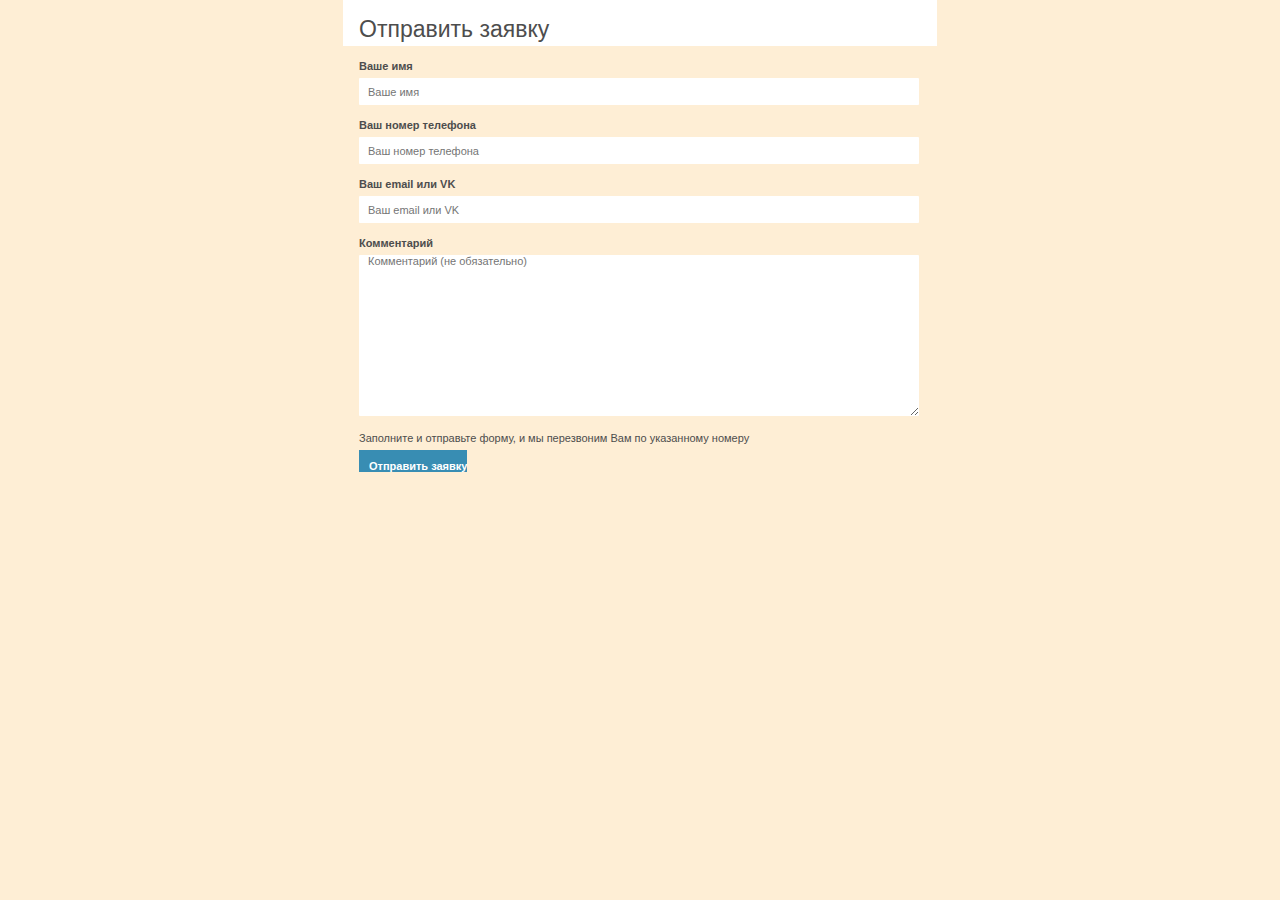
==== Css Form/index.html @ c6564a7a "Refactoring in the "CSS Form" project." ====
<!DOCTYPE html>
<html lang="en">
<head>
    <meta charset="UTF-8">
    <meta name="viewport"
          content="width=device-width, user-scalable=no, initial-scale=1.0, maximum-scale=1.0, minimum-scale=1.0">
    <meta http-equiv="X-UA-Compatible" content="ie=edge">
    <title>CSS form</title>
    <link rel="stylesheet" href="css/reset.css">
    <link rel="stylesheet" href="css/style.css">
</head>
<body>
    <div class="form">
        <form action="#" class="form_body" method="post">
            <p class="form_title">Отправить заявку</p>

            <div class="form_item">
                <label class = "form-label" for="client-name">Ваше имя</label>
                <input type="text" id="client-name" name="clientName" class="form_input" placeholder="Ваше имя" required>
            </div>

            <div class="form_item">
                <label class = "form-label" for="client-phone">Ваш номер телефона</label>
                <input type="text" id="client-phone" name="clientPhone" class="form_input" placeholder="Ваш номер телефона" required>
            </div>

            <div class="form_item">
                <label class = "form-label" for="client-email">Ваш email или VK</label>
                <input type="text" id="client-email" name="clientEmail" class="form_input" placeholder="Ваш email или VK" required>
            </div>

            <div class="form_item">
                <label class = "form-label" for="client-note">Комментарий</label>
                <textarea id="client-note" name="clientNote" class="form_input" placeholder="Комментарий (не обязательно)"></textarea>
            </div>

            <div class="form_item">
                <p class="custom-paragraph">Заполните и отправьте форму, и мы перезвоним Вам по указанному номеру</p>
            </div>

            <button type="submit" class="form_button">Отправить заявку</button>
        </form>
    </div>
</body>
</html>
---- Css Form/css/style.css ----
@import url('https://fonts.googleapis.com/css2?family=Carlito:ital,wght@0,400;0,700;1,400;1,700&family=Commissioner:wght@100..900&family=Mukta+Malar:wght@200;300;400;500;600;700;800&display=swap');

* {
    box-sizing: border-box;
}

body {
    font-size: 11px;
    font-family: Helvetica, sans-serif;
    background-color: #FEEED5;
    color: #4d4d4d;
}

.form{
    max-width: 594px;
    margin: 0 auto;
}

.form_title{
    font-size: 23px;
    padding: 18px 0 5px 16px;
    background-color: white;
    font-weight: normal;
}

.form-label{
    display: block;
    margin: 15px 0 6px 16px;
    font-weight: bold;
}

.form_input{
    height: 27px;
    width: 560px;
    border: none;
    border-radius: 1px;
    margin: 0 0 0 16px;
    padding: 0 0 0 9px;
}

.form_input::placeholder{
    font-size: 11px;
    font-family: Helvetica, sans-serif;
}

textarea.form_input{
    min-height: 161px;
}

.custom-paragraph{
    margin: 15px 0 6px 16px;
}

.form_button{
    justify-content: center;
    align-items: center;
    background-color: #388DB3;
    font-size: 11px;
    font-family: Helvetica, sans-serif;
    color: #FFF;
    border: none;
    font-weight: 700;
    padding: 10px 0 0 10px;
    margin: 0 0 0 16px;
}
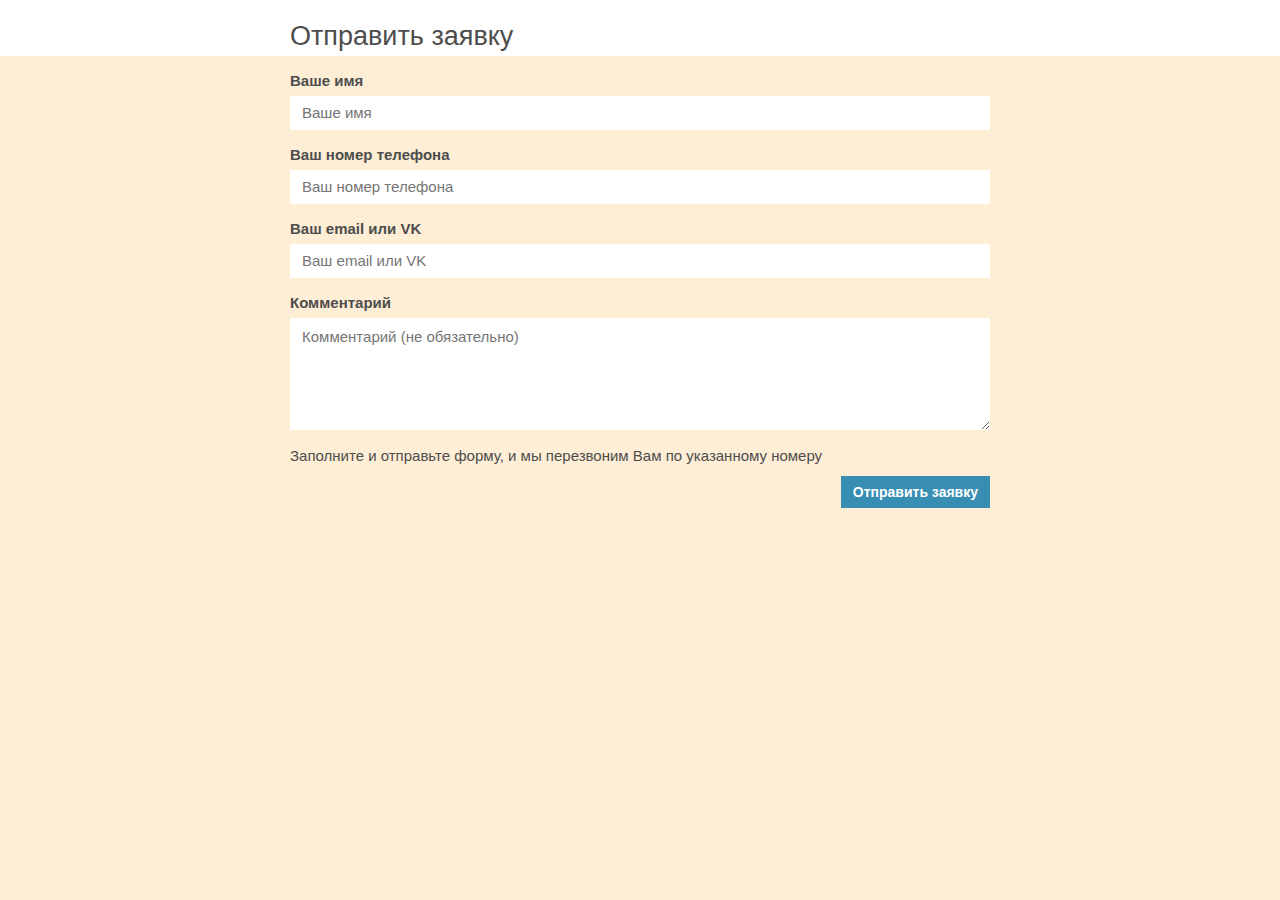
==== commit 92d7519c: "Refactoring in the "CSS Form" project." ====
--- a/Css Form/index.html
+++ b/Css Form/index.html
@@ -10,36 +10,47 @@
     <link rel="stylesheet" href="css/style.css">
 </head>
 <body>
+    <div class="upper-form">
+        <div class="inner_container">
+            <p class="form_title">Отправить заявку</p>
+        </div>
+    </div>
+
     <div class="form">
-        <form action="#" class="form_body" method="post">
-            <p class="form_title">Отправить заявку</p>
+        <div class="container">
+            <form action="#" class="form_body" method="post">
+                <div class="form_item">
+                    <label class="form-label" for="client-name">Ваше имя</label>
+                    <input type="text" id="client-name" name="clientName" class="form_input" placeholder="Ваше имя"
+                           required>
+                </div>
 
-            <div class="form_item">
-                <label class = "form-label" for="client-name">Ваше имя</label>
-                <input type="text" id="client-name" name="clientName" class="form_input" placeholder="Ваше имя" required>
-            </div>
+                <div class="form_item">
+                    <label class="form-label" for="client-phone">Ваш номер телефона</label>
+                    <input type="text" id="client-phone" name="clientPhone" class="form_input"
+                           placeholder="Ваш номер телефона" required>
+                </div>
 
-            <div class="form_item">
-                <label class = "form-label" for="client-phone">Ваш номер телефона</label>
-                <input type="text" id="client-phone" name="clientPhone" class="form_input" placeholder="Ваш номер телефона" required>
-            </div>
+                <div class="form_item">
+                    <label class="form-label" for="client-email">Ваш email или VK</label>
+                    <input type="text" id="client-email" name="clientEmail" class="form_input"
+                           placeholder="Ваш email или VK" required>
+                </div>
 
-            <div class="form_item">
-                <label class = "form-label" for="client-email">Ваш email или VK</label>
-                <input type="text" id="client-email" name="clientEmail" class="form_input" placeholder="Ваш email или VK" required>
-            </div>
+                <div class="form_item">
+                    <label class="form-label" for="client-note">Комментарий</label>
+                    <textarea id="client-note" name="clientNote" class="form_input"
+                              placeholder="Комментарий (не обязательно)"></textarea>
+                </div>
 
-            <div class="form_item">
-                <label class = "form-label" for="client-note">Комментарий</label>
-                <textarea id="client-note" name="clientNote" class="form_input" placeholder="Комментарий (не обязательно)"></textarea>
-            </div>
+                <div class="form_item">
+                    <p class="custom-paragraph">Заполните и отправьте форму, и мы перезвоним Вам по указанному номеру</p>
+                </div>
 
-            <div class="form_item">
-                <p class="custom-paragraph">Заполните и отправьте форму, и мы перезвоним Вам по указанному номеру</p>
-            </div>
+                <button type="submit" class="form_button">Отправить заявку</button>
+            </form>
+        </div>
+    </div>
 
-            <button type="submit" class="form_button">Отправить заявку</button>
-        </form>
-    </div>
 </body>
 </html>--- a/Css Form/css/style.css
+++ b/Css Form/css/style.css
@@ -5,61 +5,75 @@
 }
 
 body {
-    font-size: 11px;
+    font-size: 15px;
     font-family: Helvetica, sans-serif;
     background-color: #FEEED5;
     color: #4d4d4d;
 }
 
-.form{
-    max-width: 594px;
+.upper-form{
+    background-color: #fff;
+}
+
+.inner_container{
+    max-width: 700px;
     margin: 0 auto;
 }
 
 .form_title{
-    font-size: 23px;
-    padding: 18px 0 5px 16px;
-    background-color: white;
-    font-weight: normal;
+    font-size: 27px;
+    padding: 23px 0 6px;
 }
+
+.form{
+    max-width: 742px;
+    margin: 0 auto;
+}
+
+.container{
+    max-width: 700px;
+    margin: 0 auto;
+    background-color: #FEEED5;
+}
+
+
 
 .form-label{
     display: block;
-    margin: 15px 0 6px 16px;
+    margin: 17px 0 8px;
     font-weight: bold;
+    color: #4d4d4d;
 }
 
 .form_input{
-    height: 27px;
-    width: 560px;
+    padding: 10px 0 9px 12px;
+    width: 100%;
     border: none;
     border-radius: 1px;
-    margin: 0 0 0 16px;
-    padding: 0 0 0 9px;
 }
 
 .form_input::placeholder{
-    font-size: 11px;
+    font-size: 15px;
     font-family: Helvetica, sans-serif;
 }
 
 textarea.form_input{
-    min-height: 161px;
+    min-height: 112px;
 }
 
 .custom-paragraph{
-    margin: 15px 0 6px 16px;
+    margin: 16px 0 13px;
 }
 
 .form_button{
     justify-content: center;
     align-items: center;
     background-color: #388DB3;
-    font-size: 11px;
+    font-size: 14px;
     font-family: Helvetica, sans-serif;
     color: #FFF;
     border: none;
     font-weight: 700;
-    padding: 10px 0 0 10px;
-    margin: 0 0 0 16px;
+    padding: 8px 12px 8px;
+    float: right;
 }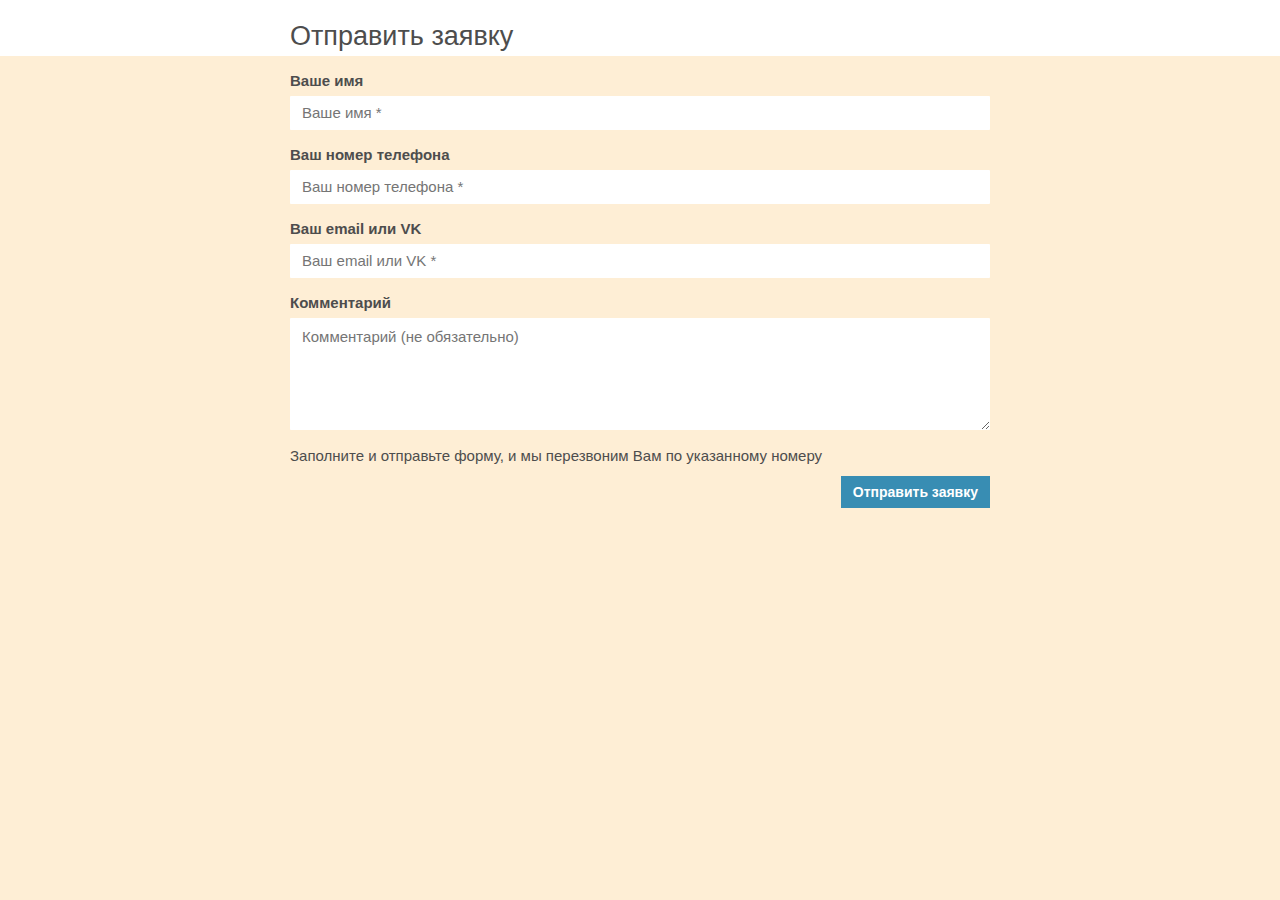
==== commit fa1d84ae: "Refactoring in the "CSS Form" project." ====
--- a/Css Form/index.html
+++ b/Css Form/index.html
@@ -20,21 +20,21 @@
         <div class="container">
             <form action="#" class="form_body" method="post">
                 <div class="form_item">
-                    <label class="form-label" for="client-name">Ваше имя</label>
-                    <input type="text" id="client-name" name="clientName" class="form_input" placeholder="Ваше имя"
+                    <label class="form-label" for="client-name">Ваше имя </label>
+                    <input type="text" id="client-name" name="clientName" class="form_input" placeholder="Ваше имя *"
                            required>
                 </div>
 
                 <div class="form_item">
                     <label class="form-label" for="client-phone">Ваш номер телефона</label>
                     <input type="text" id="client-phone" name="clientPhone" class="form_input"
-                           placeholder="Ваш номер телефона" required>
+                           placeholder="Ваш номер телефона *" required>
                 </div>
 
                 <div class="form_item">
                     <label class="form-label" for="client-email">Ваш email или VK</label>
                     <input type="text" id="client-email" name="clientEmail" class="form_input"
-                           placeholder="Ваш email или VK" required>
+                           placeholder="Ваш email или VK *" required>
                 </div>
 
                 <div class="form_item">
